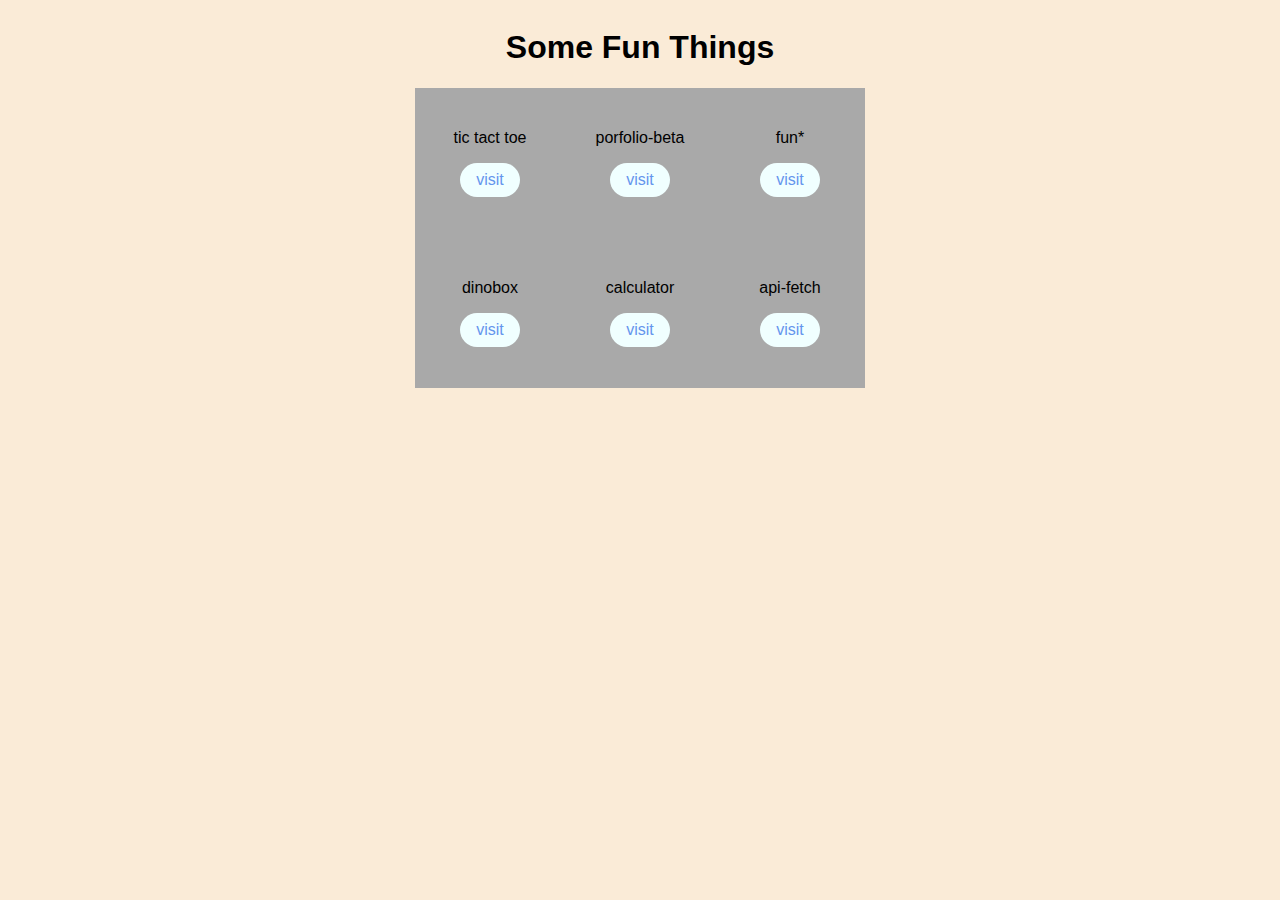
==== index.html @ eda1760a "Code Snippets" ====
<!DOCTYPE html>
<html lang="en">
  <head>
    <meta charset="UTF-8" />
    <meta name="viewport" content="width=device-width, initial-scale=1.0" />
    <title>Code Snippets</title>
  </head>
  <body>
    <h1>Some Fun Things</h1>
    <div class="card-gallery">
      <div class="card">
        <div class="content">tic tact toe</div>
        <a href="tictactoe/index.html">visit</a>
      </div>
      <div class="card">
        <div class="content">porfolio-beta</div>
        <a href="portfolio-beta/index.html">visit</a>
      </div>
      <div class="card">
        <div class="content">fun*</div>
        <a href="fun/sample.html">visit</a>
      </div>
      <div class="card">
        <div class="content">dinobox</div>
        <a href="dinasaur/dino.html">visit</a>
      </div>
      <div class="card">
        <div class="content">calculator</div>
        <a href="calculator/index.html">visit</a>
      </div>
      <div class="card">
        <div class="content">api-fetch</div>
        <a href="api-fetch/quote.html">visit</a>
      </div>
    </div>
  </body>
  <style>
    body {
      display: grid;
      place-items: center;

      background-color: antiquewhite;
      font-family: "Trebuchet MS", "Lucida Sans Unicode", "Lucida Grande", "Lucida Sans", Arial, sans-serif;
    }

    h1 {
      color: black;
    }

    a {
      text-decoration: none;
      color: cornflowerblue;
    }

    .card-gallery {
      display: grid;

      grid-template-columns: repeat(3, auto);
    }

    .card-gallery:has(.card:hover) > .card:not(:hover) {
      scale: 0.8;
      opacity: 0.7;
    }

    .card {
      height: 150px;
      width: 150px;

      display: flex;
      flex-direction: column;
      align-items: center;
      justify-content: center;
      gap: 1rem;

      background-color: darkgray;

      transition: scale 350ms ease, opacity 350ms linear;

    }

    .card:hover {
      background-color: cadetblue;
      box-shadow: 0px 0px 9px -2px rgba(11, 237, 218, 0.5);
    }

    .card a {
      padding: 0.5rem 1rem;
      border-radius: 25px;

      background-color: azure;
    }

    .card a:hover {
      scale: 1.2;
    }


    @media screen and (max-width: 768px) {
      .card-gallery{
        grid-template-columns: repeat(2, auto);
      }
    }
  </style>
</html>
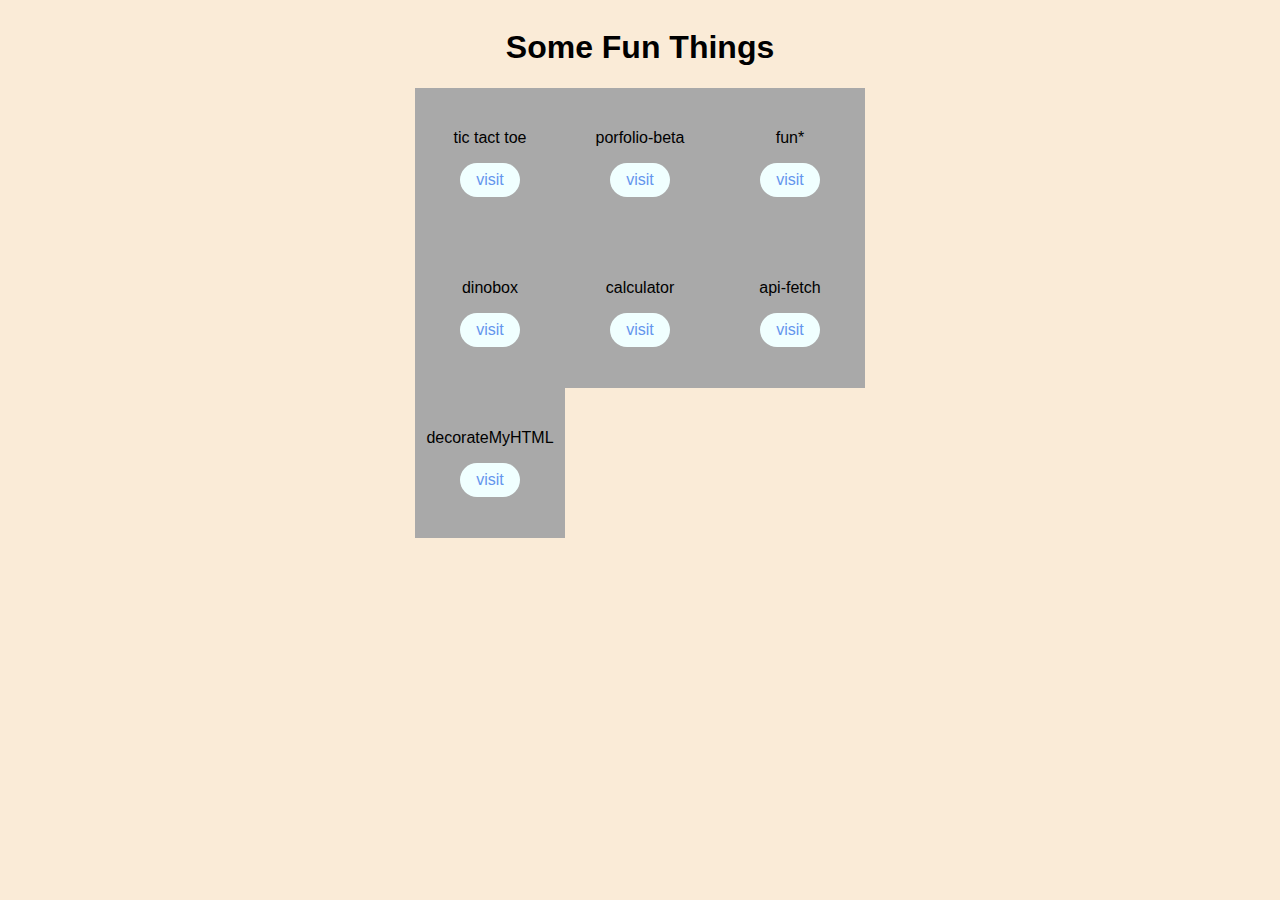
==== commit e01b990c: "Added decorateMyHTML" ====
--- a/index.html
+++ b/index.html
@@ -31,6 +31,10 @@
       <div class="card">
         <div class="content">api-fetch</div>
         <a href="api-fetch/quote.html">visit</a>
+      </div>
+      <div class="card">
+        <div class="content">decorateMyHTML</div>
+        <a href="decorateMyHTML/index.html">visit</a>
       </div>
     </div>
   </body>
